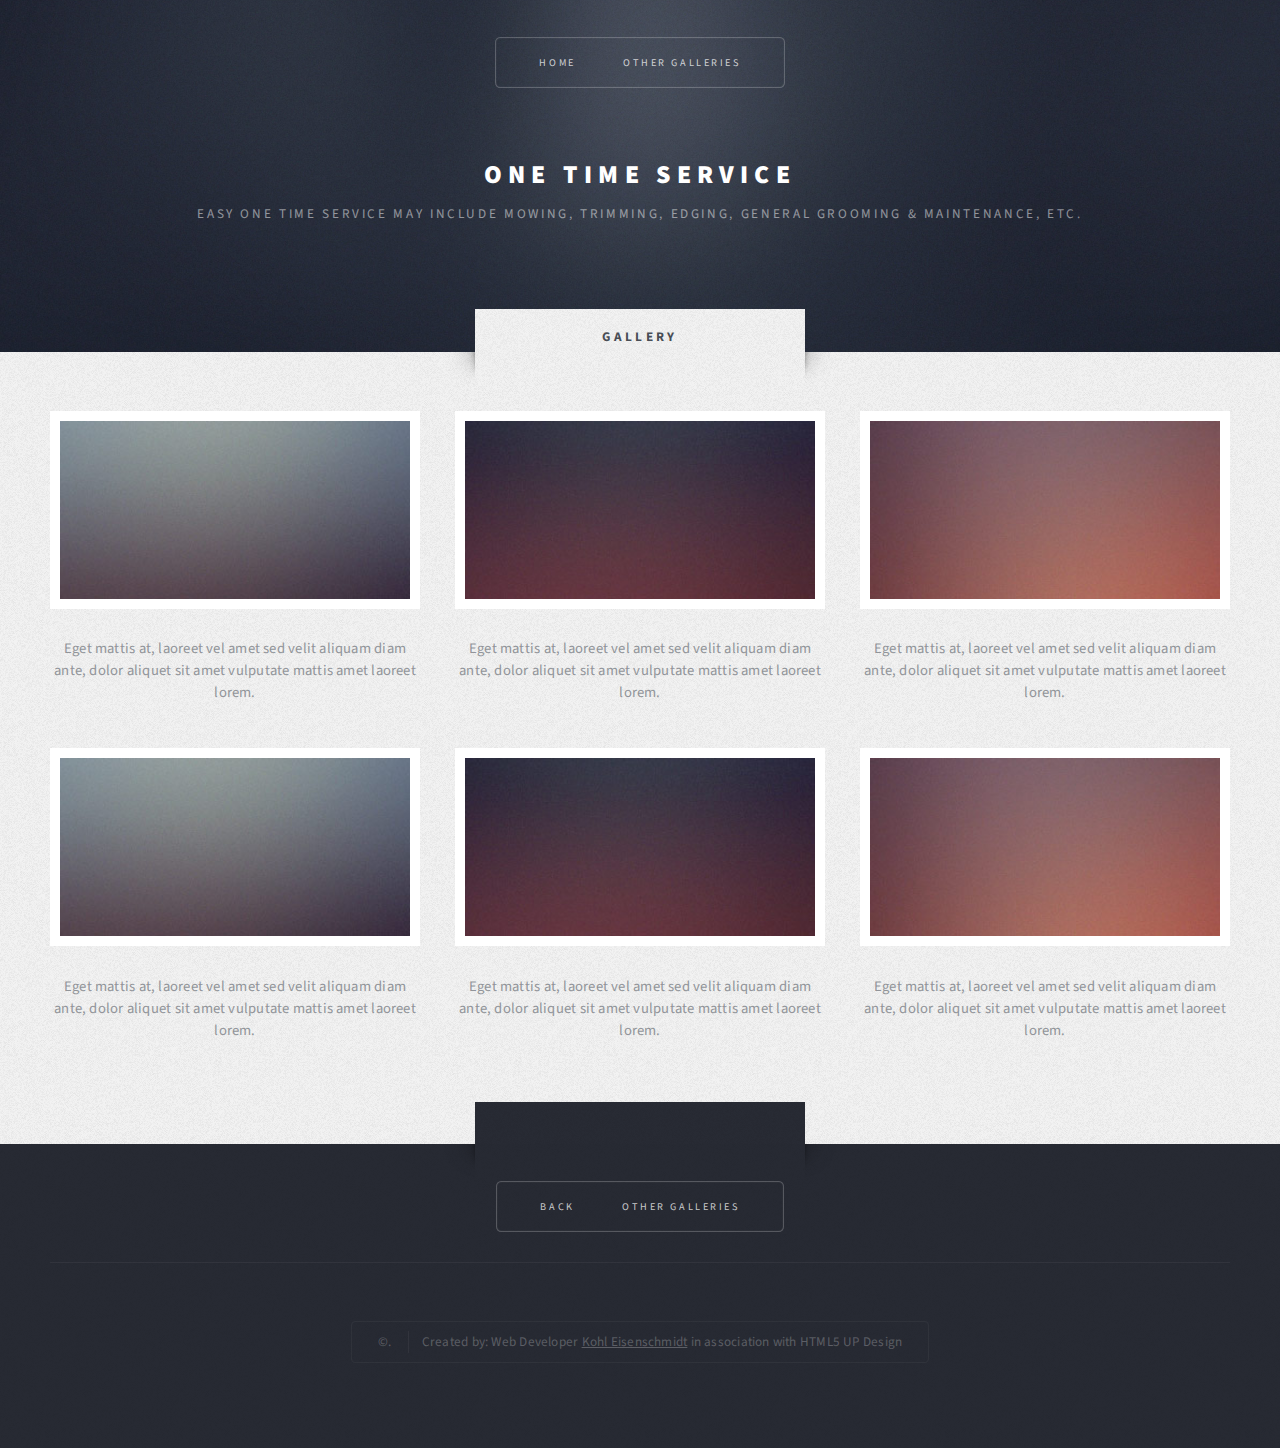
==== 1GalOnetimeservice.html @ 37988c6a "created sub galeries with inner connected links between them and the home page" ====
<!DOCTYPE HTML>
<!--
	Escape Velocity by HTML5 UP
	html5up.net | @ajlkn
	Free for personal and commercial use under the CCA 3.0 license (html5up.net/license)
-->
<html>
	<head>
		<title>UP2U One Time Service Gallery</title>
		<meta charset="utf-8" />
		<meta name="viewport" content="width=device-width, initial-scale=1, user-scalable=no" />
		<link rel="stylesheet" href="assets/css/main.css" />
	</head>
	<body class="no-sidebar is-preload">
		<div id="page-wrapper">

			<!-- Header -->
				<section id="header" class="wrapper">

					<!-- Logo -->
						<div id="logo">
							<h1>One Time Service</h1>
							<p>Easy One Time Service may include Mowing, Trimming, Edging, general Grooming & Maintenance, etc.</p>
						</div>

					<!-- Nav -->
						<nav id="nav">
							<ul>
								<li><a href="index.html#oneTimeDiv">Home</a></li>
								<li>
									<a href="#">Other Galleries</a>
									<ul>
										<!-- <li><a href="1GalOnetimeservice.html">One Time Service</a></li> -->
										<li><a href="2GalMonthlyservice.html">Monthly Service</a></li>
										<li><a href="3GalAerate&Seed.html">Aerate & Seed</a></li>
										<li><a href="4GalLandscapeMulch.html">Landscaping and Mulch</a></li>
										<li><a href="5GalHardscape.html">Hardscape </a></li>
										<li><a href="6GalConstructionRemodels.html">Construction/Remodels</a></li>
									</ul>
								</li>
								<!-- <li><a href="left-sidebar.html">Left Sidebar</a></li>
								<li><a href="right-sidebar.html">Right Sidebar</a></li> -->
								<!-- <li class="current"><a href="no-sidebar.html">No Sidebar</a></li> -->
							</ul>
						</nav>

				</section>

			<!-- Highlights -->
				<section id="highlights" class="wrapper style3">
					<div class="title">Gallery</div>
					<div class="container">
<!-- //////////////////////////////////////////////////////////////////////////////////////////////////////////////////////////////////////////////////////////////// -->
				<!-- Pictures -->		
						<div class="row aln-center">
							<div class="col-4 col-12-medium">
								<section class="highlight">
									<a href="#" class="image featured"><img src="images/pic02.jpg" alt="" /></a>
									<!-- <h3><a href="#">Aliquam diam consequat</a></h3> -->
									<p>Eget mattis at, laoreet vel amet sed velit aliquam diam ante, dolor aliquet sit amet vulputate mattis amet laoreet lorem.</p>
									<!-- <ul class="actions">
										<li><a href="#" class="button style1">Learn More</a></li>
									</ul> -->
								</section>
							</div>
							<div class="col-4 col-12-medium">
								<section class="highlight">
									<a href="#" class="image featured"><img src="images/pic03.jpg" alt="" /></a>
									<!-- <h3><a href="#">Nisl adipiscing sed lorem</a></h3> -->
									<p>Eget mattis at, laoreet vel amet sed velit aliquam diam ante, dolor aliquet sit amet vulputate mattis amet laoreet lorem.</p>
									<!-- <ul class="actions">
										<li><a href="#" class="button style1">Learn More</a></li>
									</ul> -->
								</section>
							</div>
							<div class="col-4 col-12-medium">
								<section class="highlight">
									<a href="#" class="image featured"><img src="images/pic04.jpg" alt="" /></a>
									<!-- <h3><a href="#">Mattis tempus lorem</a></h3> -->
									<p>Eget mattis at, laoreet vel amet sed velit aliquam diam ante, dolor aliquet sit amet vulputate mattis amet laoreet lorem.</p>
									<!-- <ul class="actions">
										<li><a href="#" class="button style1">Learn More</a></li>
									</ul> -->
								</section>
							</div>
						</div>

						<br>
						<br>

						<div class="row aln-center">
								<div class="col-4 col-12-medium">
									<section class="highlight">
										<a href="#" class="image featured"><img src="images/pic02.jpg" alt="" /></a>
										<!-- <h3><a href="#">Aliquam diam consequat</a></h3> -->
										<p>Eget mattis at, laoreet vel amet sed velit aliquam diam ante, dolor aliquet sit amet vulputate mattis amet laoreet lorem.</p>
										<!-- <ul class="actions">
											<li><a href="#" class="button style1">Learn More</a></li>
										</ul> -->
									</section>
								</div>
								<div class="col-4 col-12-medium">
									<section class="highlight">
										<a href="#" class="image featured"><img src="images/pic03.jpg" alt="" /></a>
										<!-- <h3><a href="#">Nisl adipiscing sed lorem</a></h3> -->
										<p>Eget mattis at, laoreet vel amet sed velit aliquam diam ante, dolor aliquet sit amet vulputate mattis amet laoreet lorem.</p>
										<!-- <ul class="actions">
											<li><a href="#" class="button style1">Learn More</a></li>
										</ul> -->
									</section>
								</div>
								<div class="col-4 col-12-medium">
									<section class="highlight">
										<a href="#" class="image featured"><img src="images/pic04.jpg" alt="" /></a>
										<!-- <h3><a href="#">Mattis tempus lorem</a></h3> -->
										<p>Eget mattis at, laoreet vel amet sed velit aliquam diam ante, dolor aliquet sit amet vulputate mattis amet laoreet lorem.</p>
										<!-- <ul class="actions">
											<li><a href="#" class="button style1">Learn More</a></li>
										</ul> -->
									</section>
								</div>
							</div>
<!-- //////////////////////////////////////////////////////////////////////////////////////////////////////////////////////////////////////////////////////////////// -->
					</div>
				</section>

			<!-- Footer -->
				<section id="footer" class="wrapper">
					<div class="title"></div>
					<div class="container">
						<!-- Nav -->
						<nav id="nav">
								<ul>
									<li><a href="index.html#oneTimeDiv">Back</a></li>
									<li>
										<a href="#">Other Galleries</a>
										<ul>
											<!-- <li><a href="1GalOnetimeservice.html">One Time Service</a></li> -->
											<li><a href="2GalMonthlyservice.html">Monthly Service</a></li>
											<li><a href="3GalAerate&Seed.html">Aerate & Seed</a></li>
											<li><a href="4GalLandscapeMulch.html">Landscaping and Mulch</a></li>
											<li><a href="5GalHardscape.html">Hardscape </a></li>
											<li><a href="6GalConstructionRemodels.html">Construction/Remodels</a></li>
										</ul>
									</li>
									<!-- <li><a href="left-sidebar.html">Left Sidebar</a></li>
									<li><a href="right-sidebar.html">Right Sidebar</a></li> -->
									<!-- <li class="current"><a href="no-sidebar.html">No Sidebar</a></li> -->
								</ul>
							</nav>
						
						<div id="copyright">
							<ul>
								<li>&copy;.</li>
								<li>Created by: Web Developer <a href="https://kohleisenschmidt.github.io/Portfolio/">Kohl Eisenschmidt</a> in association with HTML5 UP Design</li>
								<!-- <li>&copy; Untitled.</li><li>Design: <a href="http://html5up.net">HTML5 UP</a></li> -->
							</ul>
						</div>
					</div>
				</section>

		</div>

		<!-- Scripts -->
			<script src="assets/js/jquery.min.js"></script>
			<script src="assets/js/jquery.dropotron.min.js"></script>
			<script src="assets/js/browser.min.js"></script>
			<script src="assets/js/breakpoints.min.js"></script>
			<script src="assets/js/util.js"></script>
			<script src="assets/js/main.js"></script>

	</body>
</html>
---- assets/css/main.css ----
@import url("font-awesome.min.css");
@import url("https://fonts.googleapis.com/css?family=Source+Sans+Pro:400,400italic,700,900");


/*
	Escape Velocity by HTML5 UP
	html5up.net | @ajlkn
	Free for personal and commercial use under the CCA 3.0 license (html5up.net/license)
*/

html, body, div, span, applet, object,
iframe, h1, h2, h3, h4, h5, h6, p, blockquote,
pre, a, abbr, acronym, address, big, cite,
code, del, dfn, em, img, ins, kbd, q, s, samp,
small, strike, strong, sub, sup, tt, var, b,
u, i, center, dl, dt, dd, ol, ul, li, fieldset,
form, label, legend, table, caption, tbody,
tfoot, thead, tr, th, td, article, aside,
canvas, details, embed, figure, figcaption,
footer, header, hgroup, menu, nav, output, ruby,
section, summary, time, mark, audio, video {
	margin: 0;
	padding: 0;
	border: 0;
	font-size: 100%;
	font: inherit;
	vertical-align: baseline;}

article, aside, details, figcaption, figure,
footer, header, hgroup, menu, nav, section {
	display: block;}

body {
	line-height: 1;
}

ol, ul {
	list-style: none;
}

blockquote, q {
	quotes: none;
}

	blockquote:before, blockquote:after, q:before, q:after {
		content: '';
		content: none;
	}

table {
	border-collapse: collapse;
	border-spacing: 0;
}

body {
	-webkit-text-size-adjust: none;
}

mark {
	background-color: transparent;
	color: inherit;
}

input::-moz-focus-inner {
	border: 0;
	padding: 0;
}

input, select, textarea {
	-moz-appearance: none;
	-webkit-appearance: none;
	-ms-appearance: none;
	appearance: none;
}

/* Basic */

	@-ms-viewport {
		width: device-width;
	}

	html {
		box-sizing: border-box;
	}

	*, *:before, *:after {
		box-sizing: inherit;
	}

	body.is-preload *, body.is-preload *:before, body.is-preload *:after {
		-moz-animation: none !important;
		-webkit-animation: none !important;
		-ms-animation: none !important;
		animation: none !important;
		-moz-transition: none !important;
		-webkit-transition: none !important;
		-ms-transition: none !important;
		transition: none !important;
	}

	body, input, textarea, select {
		font-family: 'Source Sans Pro', sans-serif;
		font-weight: 400;
		color: #919499;
		font-size: 14pt;
		line-height: 1.75em;
		letter-spacing: 0.025em;
	}

	h1, h2, h3, h4, h5, h6 {
		font-weight: 700;
		color: #484d55;
	}

		h1 a, h2 a, h3 a, h4 a, h5 a, h6 a {
			color: inherit;
			text-decoration: none;
		}

	a {
		-moz-transition: color .25s ease-in-out;
		-webkit-transition: color .25s ease-in-out;
		-ms-transition: color .25s ease-in-out;
		transition: color .25s ease-in-out;
		text-decoration: underline;
		color: #717479;
	}

		a:hover {
			text-decoration: none;
		}

	strong, b {
		font-weight: 700;
		color: #484d55;
	}

	blockquote {
		border-left: solid 0.5em #ddd;
		padding: 1em 0 1em 2em;
		font-style: italic;
	}

	em, i {
		font-style: italic;
	}

	hr {
		border: 0;
		border-top: solid 1px #ddd;
		margin: 2em 0 2em 0;
	}

	sub {
		position: relative;
		top: 0.5em;
		font-size: 0.8em;
	}

	sup {
		position: relative;
		top: -0.5em;
		font-size: 0.8em;
	}

	.nobr {
		white-space: nowrap;
	}

	br.clear {
		clear: both;
	}

	p, ul, ol, dl, table, blockquote, form {
		margin-bottom: 2em;
	}

/* Container */

	.container {
		margin: 0 auto;
		max-width: 100%;
		width: 68em;
	}

		@media screen and (max-width: 1680px) {

			.container {
				width: 70em;
			}

		}

		@media screen and (max-width: 1280px) {

			.container {
				width: calc(100% - 100px);
			}

		}

		@media screen and (max-width: 980px) {

			.container {
				width: calc(100% - 100px);
			}

		}

		@media screen and (max-width: 736px) {

			.container {
				width: calc(100% - 40px);
			}

		}

/* Row */

	.row {
		display: flex;
		flex-wrap: wrap;
		box-sizing: border-box;
		align-items: stretch;
	}

		.row > * {
			box-sizing: border-box;
		}

		.row.gtr-uniform > * > :last-child {
			margin-bottom: 0;
		}

		.row.aln-left {
			justify-content: flex-start;
		}

		.row.aln-center {
			justify-content: center;
		}

		.row.aln-right {
			justify-content: flex-end;
		}

		.row.aln-top {
			align-items: flex-start;
		}

		.row.aln-middle {
			align-items: center;
		}

		.row.aln-bottom {
			align-items: flex-end;
		}

		.row > .imp {
			order: -1;
		}

		.row > .col-1 {
			width: 8.3333333333%;
		}

		.row > .off-1 {
			margin-left: 8.3333333333%;
		}

		.row > .col-2 {
			width: 16.6666666667%;
		}

		.row > .off-2 {
			margin-left: 16.6666666667%;
		}

		.row > .col-3 {
			width: 25%;
		}

		.row > .off-3 {
			margin-left: 25%;
		}

		.row > .col-4 {
			width: 33.3333333333%;
		}

		.row > .off-4 {
			margin-left: 33.3333333333%;
		}

		.row > .col-5 {
			width: 41.6666666667%;
		}

		.row > .off-5 {
			margin-left: 41.6666666667%;
		}

		.row > .col-6 {
			width: 50%;
		}

		.row > .off-6 {
			margin-left: 50%;
		}

		.row > .col-7 {
			width: 58.3333333333%;
		}

		.row > .off-7 {
			margin-left: 58.3333333333%;
		}

		.row > .col-8 {
			width: 66.6666666667%;
		}

		.row > .off-8 {
			margin-left: 66.6666666667%;
		}

		.row > .col-9 {
			width: 75%;
		}

		.row > .off-9 {
			margin-left: 75%;
		}

		.row > .col-10 {
			width: 83.3333333333%;
		}

		.row > .off-10 {
			margin-left: 83.3333333333%;
		}

		.row > .col-11 {
			width: 91.6666666667%;
		}

		.row > .off-11 {
			margin-left: 91.6666666667%;
		}

		.row > .col-12 {
			width: 100%;
		}

		.row > .off-12 {
			margin-left: 100%;
		}

		.row.gtr-0 {
			margin-top: 0px;
			margin-left: 0px;
		}

			.row.gtr-0 > * {
				padding: 0px 0 0 0px;
			}

			.row.gtr-0.gtr-uniform {
				margin-top: 0px;
			}

				.row.gtr-0.gtr-uniform > * {
					padding-top: 0px;
				}

		.row.gtr-25 {
			margin-top: -12.5px;
			margin-left: -12.5px;
		}

			.row.gtr-25 > * {
				padding: 12.5px 0 0 12.5px;
			}

			.row.gtr-25.gtr-uniform {
				margin-top: -12.5px;
			}

				.row.gtr-25.gtr-uniform > * {
					padding-top: 12.5px;
				}

		.row.gtr-50 {
			margin-top: -25px;
			margin-left: -25px;
		}

			.row.gtr-50 > * {
				padding: 25px 0 0 25px;
			}

			.row.gtr-50.gtr-uniform {
				margin-top: -25px;
			}

				.row.gtr-50.gtr-uniform > * {
					padding-top: 25px;
				}

		.row {
			margin-top: -50px;
			margin-left: -50px;
		}

			.row > * {
				padding: 50px 0 0 50px;
			}

			.row.gtr-uniform {
				margin-top: -50px;
			}

				.row.gtr-uniform > * {
					padding-top: 50px;
				}

		.row.gtr-150 {
			margin-top: -75px;
			margin-left: -75px;
		}

			.row.gtr-150 > * {
				padding: 75px 0 0 75px;
			}

			.row.gtr-150.gtr-uniform {
				margin-top: -75px;
			}

				.row.gtr-150.gtr-uniform > * {
					padding-top: 75px;
				}

		.row.gtr-200 {
			margin-top: -100px;
			margin-left: -100px;
		}

			.row.gtr-200 > * {
				padding: 100px 0 0 100px;
			}

			.row.gtr-200.gtr-uniform {
				margin-top: -100px;
			}

				.row.gtr-200.gtr-uniform > * {
					padding-top: 100px;
				}

		@media screen and (max-width: 1680px) {

			.row {
				display: flex;
				flex-wrap: wrap;
				box-sizing: border-box;
				align-items: stretch;
			}

				.row > * {
					box-sizing: border-box;
				}

				.row.gtr-uniform > * > :last-child {
					margin-bottom: 0;
				}

				.row.aln-left {
					justify-content: flex-start;
				}

				.row.aln-center {
					justify-content: center;
				}

				.row.aln-right {
					justify-content: flex-end;
				}

				.row.aln-top {
					align-items: flex-start;
				}

				.row.aln-middle {
					align-items: center;
				}

				.row.aln-bottom {
					align-items: flex-end;
				}

				.row > .imp-xlarge {
					order: -1;
				}

				.row > .col-1-xlarge {
					width: 8.3333333333%;
				}

				.row > .off-1-xlarge {
					margin-left: 8.3333333333%;
				}

				.row > .col-2-xlarge {
					width: 16.6666666667%;
				}

				.row > .off-2-xlarge {
					margin-left: 16.6666666667%;
				}

				.row > .col-3-xlarge {
					width: 25%;
				}

				.row > .off-3-xlarge {
					margin-left: 25%;
				}

				.row > .col-4-xlarge {
					width: 33.3333333333%;
				}

				.row > .off-4-xlarge {
					margin-left: 33.3333333333%;
				}

				.row > .col-5-xlarge {
					width: 41.6666666667%;
				}

				.row > .off-5-xlarge {
					margin-left: 41.6666666667%;
				}

				.row > .col-6-xlarge {
					width: 50%;
				}

				.row > .off-6-xlarge {
					margin-left: 50%;
				}

				.row > .col-7-xlarge {
					width: 58.3333333333%;
				}

				.row > .off-7-xlarge {
					margin-left: 58.3333333333%;
				}

				.row > .col-8-xlarge {
					width: 66.6666666667%;
				}

				.row > .off-8-xlarge {
					margin-left: 66.6666666667%;
				}

				.row > .col-9-xlarge {
					width: 75%;
				}

				.row > .off-9-xlarge {
					margin-left: 75%;
				}

				.row > .col-10-xlarge {
					width: 83.3333333333%;
				}

				.row > .off-10-xlarge {
					margin-left: 83.3333333333%;
				}

				.row > .col-11-xlarge {
					width: 91.6666666667%;
				}

				.row > .off-11-xlarge {
					margin-left: 91.6666666667%;
				}

				.row > .col-12-xlarge {
					width: 100%;
				}

				.row > .off-12-xlarge {
					margin-left: 100%;
				}

				.row.gtr-0 {
					margin-top: 0px;
					margin-left: 0px;
				}

					.row.gtr-0 > * {
						padding: 0px 0 0 0px;
					}

					.row.gtr-0.gtr-uniform {
						margin-top: 0px;
					}

						.row.gtr-0.gtr-uniform > * {
							padding-top: 0px;
						}

				.row.gtr-25 {
					margin-top: -12.5px;
					margin-left: -12.5px;
				}

					.row.gtr-25 > * {
						padding: 12.5px 0 0 12.5px;
					}

					.row.gtr-25.gtr-uniform {
						margin-top: -12.5px;
					}

						.row.gtr-25.gtr-uniform > * {
							padding-top: 12.5px;
						}

				.row.gtr-50 {
					margin-top: -25px;
					margin-left: -25px;
				}

					.row.gtr-50 > * {
						padding: 25px 0 0 25px;
					}

					.row.gtr-50.gtr-uniform {
						margin-top: -25px;
					}

						.row.gtr-50.gtr-uniform > * {
							padding-top: 25px;
						}

				.row {
					margin-top: -50px;
					margin-left: -50px;
				}

					.row > * {
						padding: 50px 0 0 50px;
					}

					.row.gtr-uniform {
						margin-top: -50px;
					}

						.row.gtr-uniform > * {
							padding-top: 50px;
						}

				.row.gtr-150 {
					margin-top: -75px;
					margin-left: -75px;
				}

					.row.gtr-150 > * {
						padding: 75px 0 0 75px;
					}

					.row.gtr-150.gtr-uniform {
						margin-top: -75px;
					}

						.row.gtr-150.gtr-uniform > * {
							padding-top: 75px;
						}

				.row.gtr-200 {
					margin-top: -100px;
					margin-left: -100px;
				}

					.row.gtr-200 > * {
						padding: 100px 0 0 100px;
					}

					.row.gtr-200.gtr-uniform {
						margin-top: -100px;
					}

						.row.gtr-200.gtr-uniform > * {
							padding-top: 100px;
						}

		}

		@media screen and (max-width: 1280px) {

			.row {
				display: flex;
				flex-wrap: wrap;
				box-sizing: border-box;
				align-items: stretch;
			}

				.row > * {
					box-sizing: border-box;
				}

				.row.gtr-uniform > * > :last-child {
					margin-bottom: 0;
				}

				.row.aln-left {
					justify-content: flex-start;
				}

				.row.aln-center {
					justify-content: center;
				}

				.row.aln-right {
					justify-content: flex-end;
				}

				.row.aln-top {
					align-items: flex-start;
				}

				.row.aln-middle {
					align-items: center;
				}

				.row.aln-bottom {
					align-items: flex-end;
				}

				.row > .imp-large {
					order: -1;
				}

				.row > .col-1-large {
					width: 8.3333333333%;
				}

				.row > .off-1-large {
					margin-left: 8.3333333333%;
				}

				.row > .col-2-large {
					width: 16.6666666667%;
				}

				.row > .off-2-large {
					margin-left: 16.6666666667%;
				}

				.row > .col-3-large {
					width: 25%;
				}

				.row > .off-3-large {
					margin-left: 25%;
				}

				.row > .col-4-large {
					width: 33.3333333333%;
				}

				.row > .off-4-large {
					margin-left: 33.3333333333%;
				}

				.row > .col-5-large {
					width: 41.6666666667%;
				}

				.row > .off-5-large {
					margin-left: 41.6666666667%;
				}

				.row > .col-6-large {
					width: 50%;
				}

				.row > .off-6-large {
					margin-left: 50%;
				}

				.row > .col-7-large {
					width: 58.3333333333%;
				}

				.row > .off-7-large {
					margin-left: 58.3333333333%;
				}

				.row > .col-8-large {
					width: 66.6666666667%;
				}

				.row > .off-8-large {
					margin-left: 66.6666666667%;
				}

				.row > .col-9-large {
					width: 75%;
				}

				.row > .off-9-large {
					margin-left: 75%;
				}

				.row > .col-10-large {
					width: 83.3333333333%;
				}

				.row > .off-10-large {
					margin-left: 83.3333333333%;
				}

				.row > .col-11-large {
					width: 91.6666666667%;
				}

				.row > .off-11-large {
					margin-left: 91.6666666667%;
				}

				.row > .col-12-large {
					width: 100%;
				}

				.row > .off-12-large {
					margin-left: 100%;
				}

				.row.gtr-0 {
					margin-top: 0px;
					margin-left: 0px;
				}

					.row.gtr-0 > * {
						padding: 0px 0 0 0px;
					}

					.row.gtr-0.gtr-uniform {
						margin-top: 0px;
					}

						.row.gtr-0.gtr-uniform > * {
							padding-top: 0px;
						}

				.row.gtr-25 {
					margin-top: -8.75px;
					margin-left: -8.75px;
				}

					.row.gtr-25 > * {
						padding: 8.75px 0 0 8.75px;
					}

					.row.gtr-25.gtr-uniform {
						margin-top: -8.75px;
					}

						.row.gtr-25.gtr-uniform > * {
							padding-top: 8.75px;
						}

				.row.gtr-50 {
					margin-top: -17.5px;
					margin-left: -17.5px;
				}

					.row.gtr-50 > * {
						padding: 17.5px 0 0 17.5px;
					}

					.row.gtr-50.gtr-uniform {
						margin-top: -17.5px;
					}

						.row.gtr-50.gtr-uniform > * {
							padding-top: 17.5px;
						}

				.row {
					margin-top: -35px;
					margin-left: -35px;
				}

					.row > * {
						padding: 35px 0 0 35px;
					}

					.row.gtr-uniform {
						margin-top: -35px;
					}

						.row.gtr-uniform > * {
							padding-top: 35px;
						}

				.row.gtr-150 {
					margin-top: -52.5px;
					margin-left: -52.5px;
				}

					.row.gtr-150 > * {
						padding: 52.5px 0 0 52.5px;
					}

					.row.gtr-150.gtr-uniform {
						margin-top: -52.5px;
					}

						.row.gtr-150.gtr-uniform > * {
							padding-top: 52.5px;
						}

				.row.gtr-200 {
					margin-top: -70px;
					margin-left: -70px;
				}

					.row.gtr-200 > * {
						padding: 70px 0 0 70px;
					}

					.row.gtr-200.gtr-uniform {
						margin-top: -70px;
					}

						.row.gtr-200.gtr-uniform > * {
							padding-top: 70px;
						}

		}

		@media screen and (max-width: 980px) {

			.row {
				display: flex;
				flex-wrap: wrap;
				box-sizing: border-box;
				align-items: stretch;
			}

				.row > * {
					box-sizing: border-box;
				}

				.row.gtr-uniform > * > :last-child {
					margin-bottom: 0;
				}

				.row.aln-left {
					justify-content: flex-start;
				}

				.row.aln-center {
					justify-content: center;
				}

				.row.aln-right {
					justify-content: flex-end;
				}

				.row.aln-top {
					align-items: flex-start;
				}

				.row.aln-middle {
					align-items: center;
				}

				.row.aln-bottom {
					align-items: flex-end;
				}

				.row > .imp-medium {
					order: -1;
				}

				.row > .col-1-medium {
					width: 8.3333333333%;
				}

				.row > .off-1-medium {
					margin-left: 8.3333333333%;
				}

				.row > .col-2-medium {
					width: 16.6666666667%;
				}

				.row > .off-2-medium {
					margin-left: 16.6666666667%;
				}

				.row > .col-3-medium {
					width: 25%;
				}

				.row > .off-3-medium {
					margin-left: 25%;
				}

				.row > .col-4-medium {
					width: 33.3333333333%;
				}

				.row > .off-4-medium {
					margin-left: 33.3333333333%;
				}

				.row > .col-5-medium {
					width: 41.6666666667%;
				}

				.row > .off-5-medium {
					margin-left: 41.6666666667%;
				}

				.row > .col-6-medium {
					width: 50%;
				}

				.row > .off-6-medium {
					margin-left: 50%;
				}

				.row > .col-7-medium {
					width: 58.3333333333%;
				}

				.row > .off-7-medium {
					margin-left: 58.3333333333%;
				}

				.row > .col-8-medium {
					width: 66.6666666667%;
				}

				.row > .off-8-medium {
					margin-left: 66.6666666667%;
				}

				.row > .col-9-medium {
					width: 75%;
				}

				.row > .off-9-medium {
					margin-left: 75%;
				}

				.row > .col-10-medium {
					width: 83.3333333333%;
				}

				.row > .off-10-medium {
					margin-left: 83.3333333333%;
				}

				.row > .col-11-medium {
					width: 91.6666666667%;
				}

				.row > .off-11-medium {
					margin-left: 91.6666666667%;
				}

				.row > .col-12-medium {
					width: 100%;
				}

				.row > .off-12-medium {
					margin-left: 100%;
				}

				.row.gtr-0 {
					margin-top: 0px;
					margin-left: 0px;
				}

					.row.gtr-0 > * {
						padding: 0px 0 0 0px;
					}

					.row.gtr-0.gtr-uniform {
						margin-top: 0px;
					}

						.row.gtr-0.gtr-uniform > * {
							padding-top: 0px;
						}

				.row.gtr-25 {
					margin-top: -12.5px;
					margin-left: -12.5px;
				}

					.row.gtr-25 > * {
						padding: 12.5px 0 0 12.5px;
					}

					.row.gtr-25.gtr-uniform {
						margin-top: -12.5px;
					}

						.row.gtr-25.gtr-uniform > * {
							padding-top: 12.5px;
						}

				.row.gtr-50 {
					margin-top: -25px;
					margin-left: -25px;
				}

					.row.gtr-50 > * {
						padding: 25px 0 0 25px;
					}

					.row.gtr-50.gtr-uniform {
						margin-top: -25px;
					}

						.row.gtr-50.gtr-uniform > * {
							padding-top: 25px;
						}

				.row {
					margin-top: -50px;
					margin-left: -50px;
				}

					.row > * {
						padding: 50px 0 0 50px;
					}

					.row.gtr-uniform {
						margin-top: -50px;
					}

						.row.gtr-uniform > * {
							padding-top: 50px;
						}

				.row.gtr-150 {
					margin-top: -75px;
					margin-left: -75px;
				}

					.row.gtr-150 > * {
						padding: 75px 0 0 75px;
					}

					.row.gtr-150.gtr-uniform {
						margin-top: -75px;
					}

						.row.gtr-150.gtr-uniform > * {
							padding-top: 75px;
						}

				.row.gtr-200 {
					margin-top: -100px;
					margin-left: -100px;
				}

					.row.gtr-200 > * {
						padding: 100px 0 0 100px;
					}

					.row.gtr-200.gtr-uniform {
						margin-top: -100px;
					}

						.row.gtr-200.gtr-uniform > * {
							padding-top: 100px;
						}

		}

		@media screen and (max-width: 736px) {

			.row {
				display: flex;
				flex-wrap: wrap;
				box-sizing: border-box;
				align-items: stretch;
			}

				.row > * {
					box-sizing: border-box;
				}

				.row.gtr-uniform > * > :last-child {
					margin-bottom: 0;
				}

				.row.aln-left {
					justify-content: flex-start;
				}

				.row.aln-center {
					justify-content: center;
				}

				.row.aln-right {
					justify-content: flex-end;
				}

				.row.aln-top {
					align-items: flex-start;
				}

				.row.aln-middle {
					align-items: center;
				}

				.row.aln-bottom {
					align-items: flex-end;
				}

				.row > .imp-small {
					order: -1;
				}

				.row > .col-1-small {
					width: 8.3333333333%;
				}

				.row > .off-1-small {
					margin-left: 8.3333333333%;
				}

				.row > .col-2-small {
					width: 16.6666666667%;
				}

				.row > .off-2-small {
					margin-left: 16.6666666667%;
				}

				.row > .col-3-small {
					width: 25%;
				}

				.row > .off-3-small {
					margin-left: 25%;
				}

				.row > .col-4-small {
					width: 33.3333333333%;
				}

				.row > .off-4-small {
					margin-left: 33.3333333333%;
				}

				.row > .col-5-small {
					width: 41.6666666667%;
				}

				.row > .off-5-small {
					margin-left: 41.6666666667%;
				}

				.row > .col-6-small {
					width: 50%;
				}

				.row > .off-6-small {
					margin-left: 50%;
				}

				.row > .col-7-small {
					width: 58.3333333333%;
				}

				.row > .off-7-small {
					margin-left: 58.3333333333%;
				}

				.row > .col-8-small {
					width: 66.6666666667%;
				}

				.row > .off-8-small {
					margin-left: 66.6666666667%;
				}

				.row > .col-9-small {
					width: 75%;
				}

				.row > .off-9-small {
					margin-left: 75%;
				}

				.row > .col-10-small {
					width: 83.3333333333%;
				}

				.row > .off-10-small {
					margin-left: 83.3333333333%;
				}

				.row > .col-11-small {
					width: 91.6666666667%;
				}

				.row > .off-11-small {
					margin-left: 91.6666666667%;
				}

				.row > .col-12-small {
					width: 100%;
				}

				.row > .off-12-small {
					margin-left: 100%;
				}

				.row.gtr-0 {
					margin-top: 0px;
					margin-left: 0px;
				}

					.row.gtr-0 > * {
						padding: 0px 0 0 0px;
					}

					.row.gtr-0.gtr-uniform {
						margin-top: 0px;
					}

						.row.gtr-0.gtr-uniform > * {
							padding-top: 0px;
						}

				.row.gtr-25 {
					margin-top: -7.5px;
					margin-left: -7.5px;
				}

					.row.gtr-25 > * {
						padding: 7.5px 0 0 7.5px;
					}

					.row.gtr-25.gtr-uniform {
						margin-top: -7.5px;
					}

						.row.gtr-25.gtr-uniform > * {
							padding-top: 7.5px;
						}

				.row.gtr-50 {
					margin-top: -15px;
					margin-left: -15px;
				}

					.row.gtr-50 > * {
						padding: 15px 0 0 15px;
					}

					.row.gtr-50.gtr-uniform {
						margin-top: -15px;
					}

						.row.gtr-50.gtr-uniform > * {
							padding-top: 15px;
						}

				.row {
					margin-top: -30px;
					margin-left: -30px;
				}

					.row > * {
						padding: 30px 0 0 30px;
					}

					.row.gtr-uniform {
						margin-top: -30px;
					}

						.row.gtr-uniform > * {
							padding-top: 30px;
						}

				.row.gtr-150 {
					margin-top: -45px;
					margin-left: -45px;
				}

					.row.gtr-150 > * {
						padding: 45px 0 0 45px;
					}

					.row.gtr-150.gtr-uniform {
						margin-top: -45px;
					}

						.row.gtr-150.gtr-uniform > * {
							padding-top: 45px;
						}

				.row.gtr-200 {
					margin-top: -60px;
					margin-left: -60px;
				}

					.row.gtr-200 > * {
						padding: 60px 0 0 60px;
					}

					.row.gtr-200.gtr-uniform {
						margin-top: -60px;
					}

						.row.gtr-200.gtr-uniform > * {
							padding-top: 60px;
						}

		}

/* Section/Article */

	section,
	article {
		margin: 0 0 4em 0;
	}

	section > :last-child,
	article > :last-child,
	section:last-child,
	article:last-child {
		margin-bottom: 0;
	}

	header.style1 {
		text-align: center;
		padding: 3em 0 3em 0;
	}

		header.style1 h2 {
			font-weight: 700;
			font-size: 2em;
			letter-spacing: 0.075em;
			line-height: 1.5em;
		}

		header.style1 p {
			color: #b1b4b9;
			display: block;
			margin: 1.15em 0 0 0;
			font-size: 1.3em;
			letter-spacing: 0.075em;
			line-height: 1.5em;
		}

/* Table */

	table {
		width: 100%;
	}

		table.default {
			width: 100%;
		}

			table.default tbody tr:nth-child(2n+2) {
				background: #f4f4f4;
			}

			table.default td {
				padding: 0.5em 1em 0.5em 1em;
			}

			table.default th {
				text-align: left;
				font-weight: 400;
				padding: 0.5em 1em 0.5em 1em;
			}

			table.default thead {
				background: #484d55;
				color: #fff;
			}

			table.default tfoot {
				background: #eee;
			}

/* Form */

	form label {
		display: block;
		font-weight: 700;
		color: #484d55;
		margin: 0.25em 0 0.5em 0;
	}

	form input[type="text"],
	form input[type="email"],
	form input[type="password"],
	form select,
	form textarea {
		-moz-transition: all .25s ease-in-out;
		-webkit-transition: all .25s ease-in-out;
		-ms-transition: all .25s ease-in-out;
		transition: all .25s ease-in-out;
		-webkit-appearance: none;
		display: block;
		border: 0;
		background: #eee;
		box-shadow: inset 0px 0px 1px 0px #a0a1a7;
		border-radius: 0.35em;
		width: 100%;
		padding: 0.75em 1em 0.75em 1em;
	}

		form input[type="text"]:focus,
		form input[type="email"]:focus,
		form input[type="password"]:focus,
		form select:focus,
		form textarea:focus {
			background: #f8f8f8;
		}

	form input[type="text"],
	form input[type="email"]
	input[type="password"] {
		line-height: 1em;
	}

	form select {
		line-height: 1em;
	}

	form textarea {
		min-height: 8em;
	}

	form ul.actions {
		margin-top: 0;
	}

	form ::-webkit-input-placeholder {
		color: #555 !important;
		font-style: italic;
		line-height: 1.35em;
	}

	form :-moz-placeholder {
		color: #555 !important;
		font-style: italic;
	}

	form ::-moz-placeholder {
		color: #555 !important;
		font-style: italic;
	}

	form :-ms-input-placeholder {
		color: #555 !important;
		font-style: italic;
	}

	form ::-moz-focus-inner {
		border: 0;
	}

/* Image */

	.image {
		display: inline-block;
	}

		.image img {
			display: block;
			width: 100%;
		}

		.image.fit {
			display: block;
			width: 100%;
		}

		.image.left {
			float: left;
			margin: 0 2em 2em 0;
		}

		.image.centered {
			display: block;
			margin: 0 0 2em 0;
		}

			.image.centered img {
				margin: 0 auto;
				width: auto;
			}

		.image.featured {
			display: block;
			width: 100%;
			margin: 0 0 2em 0;
		}

/* Button */

	input[type="button"],
	input[type="submit"],
	input[type="reset"],
	button,
	.button {
		-moz-transition: all .25s ease-in-out;
		-webkit-transition: all .25s ease-in-out;
		-ms-transition: all .25s ease-in-out;
		transition: all .25s ease-in-out;
		display: inline-block;
		background: #444;
		text-align: center;
		text-transform: uppercase;
		font-weight: 700;
		letter-spacing: 0.25em;
		text-decoration: none;
		border-radius: 0.35em;
		border: 0;
		outline: 0;
		cursor: pointer;
		padding: 0 2.25em 0 2.25em;
		font-size: 0.9em;
		min-width: 12em;
		height: 4em;
		line-height: 4em;
	}

		input[type="button"]:hover,
		input[type="submit"]:hover,
		input[type="reset"]:hover,
		button:hover,
		.button:hover {
			background-color: #FF4493;
		}

		input[type="button"].large,
		input[type="submit"].large,
		input[type="reset"].large,
		button.large,
		.button.large {
			font-size: 1em;
			min-width: 14em;
		}

		input[type="button"].style1,
		input[type="submit"].style1,
		input[type="reset"].style1,
		button.style1,
		.button.style1 {
			background: #FF4493 url("images/overlay.png");
			color: #fff;
		}

			input[type="button"].style1:hover,
			input[type="submit"].style1:hover,
			input[type="reset"].style1:hover,
			button.style1:hover,
			.button.style1:hover {
				background-color: #FF4493;
			}

			input[type="button"].style1:active,
			input[type="submit"].style1:active,
			input[type="reset"].style1:active,
			button.style1:active,
			.button.style1:active {
				background-color: #FF4493;
			}

		input[type="button"].style2,
		input[type="submit"].style2,
		input[type="reset"].style2,
		button.style2,
		.button.style2 {
			background: none;
			color: #606167;
			box-shadow: inset 0px 0px 2px 0px #a0a1a7;
		}

			input[type="button"].style2:hover,
			input[type="submit"].style2:hover,
			input[type="reset"].style2:hover,
			button.style2:hover,
			.button.style2:hover {
				box-shadow: inset 0px 0px 2px 0px #606167;
			}

			input[type="button"].style2:active,
			input[type="submit"].style2:active,
			input[type="reset"].style2:active,
			button.style2:active,
			.button.style2:active {
				box-shadow: inset 0px 0px 2px 0px #202127;
			}

		input[type="button"].style3,
		input[type="submit"].style3,
		input[type="reset"].style3,
		button.style3,
		.button.style3 {
			background: #2f333b url("images/overlay.png");
			color: #fff;
		}

			input[type="button"].style3:hover,
			input[type="submit"].style3:hover,
			input[type="reset"].style3:hover,
			button.style3:hover,
			.button.style3:hover {
				background-color: #3f434b;
			}

			input[type="button"].style3:active,
			input[type="submit"].style3:active,
			input[type="reset"].style3:active,
			button.style3:active,
			.button.style3:active {
				background-color: #1f232b;
			}

/* List */

	ul {
		list-style: disc;
		padding-left: 1em;
	}

		ul li {
			padding-left: 0.5em;
		}

		ul.style2 {
			list-style: none;
			padding-left: 0;
		}

			ul.style2 li {
				border-top: solid 1px #eee;
				padding: 1.5em 0 0 0;
				margin: 1.5em 0 0 0;
			}

				ul.style2 li:first-child {
					border-top: 0;
					padding-top: 0;
					margin-top: 0;
				}

		ul.style3 {
			list-style: none;
			padding-left: 0;
		}

			ul.style3 li {
				border-top: solid 1px #eee;
				padding: 0.5em 0 0 0;
				margin: 0.5em 0 0 0;
			}

				ul.style3 li:first-child {
					border-top: 0;
					padding-top: 0;
					margin-top: 0;
				}

	ol {
		list-style: decimal;
		padding-left: 1.25em;
	}

		ol li {
			padding-left: 0.25em;
		}

/* Actions */

	ul.actions {
		list-style: none;
		padding-left: 0;
		margin: 3em 0 0 0;
	}

		ul.actions li {
			display: inline-block;
			margin: 0 0.75em 0 0.75em;
			padding-left: 0;
		}

			ul.actions li:first-child {
				margin-left: 0;
			}

			ul.actions li:last-child {
				margin-right: 0;
			}

		ul.actions.special {
			text-align: center;
		}

/* Feature List */

	.feature-list {
		max-width: 58em;
		margin-left: auto;
		margin-right: auto;
		position: relative;
		top: 0.75em;
	}

		.feature-list section {
			border-top: solid 1px #eee;
			padding-top: 3em;
			padding-left: 5em;
			position: relative;
		}

		@media screen and (min-width: 981px) {

			.feature-list > .row > :nth-child(-n + 2) > section {
				border-top: 0;
				padding-top: 0;
			}

		}

		.feature-list h3 {
			color: #FF4493 !important;
			margin: -0.35em 0 0.75em 0;
			font-size: 1.15em;
			letter-spacing: 0.05em;
		}

			.feature-list h3:before {
				display: block;
				color: #fff;
				background: #2f333b url("images/overlay.png");
				border-radius: 2.5em;
				text-align: center;
				width: 2.5em;
				height: 2.5em;
				line-height: 2.5em;
				margin-right: 0.75em;
				position: absolute;
				left: 0;
				margin-top: -0.5em;
			}

		.feature-list.small section {
			padding-left: 3.5em;
		}

		.feature-list.small h3:before {
			font-size: 0.8em;
		}

/* Icons */

	/* .icon {
		text-decoration: none;
	}

		.icon:before {
			display: inline-block;
			font-family: FontAwesome;
			font-size: 1.25em;
			text-decoration: none;
			font-style: normal;
			font-weight: normal;
			line-height: 1;
			-webkit-font-smoothing: antialiased;
			-moz-osx-font-smoothing: grayscale;
		}

		.icon > .label {
			display: none;
		} */

	
/* .bookmark:before {
	display: block;
	content: " ";
	margin-top: -285px;
	height: 285px;
	visibility: hidden;
	pointer-events: none;
}
#monthly {
	display: block;
	content: " ";
	margin-top: -285px;
	height: 285px;
	visibility: hidden;
	pointer-events: none;
} */

	/* Icons */
	.icon {
		/* text-decoration: none; */
		height: 2em;
		/* size: 1.25em; */
	}

		.icon:before {
			/* height: 1.25em; */

			display: inline-block;
			font-family: FontAwesome;
			font-size: 1.25em;
			text-decoration: none;
			font-style: normal;
			font-weight: normal;
			line-height: 1;
			-webkit-font-smoothing: antialiased;
			-moz-osx-font-smoothing: grayscale;
		}

		/* .icon > .label {
			display: none;
		} */

/* Box */

	.box header {
		margin: 0 0 1.5em 0;
	}

		.box header.style1 {
			position: relative;
			margin: -0.5em 0 0 0;
			padding-top: 0;
		}

	.box h2 {
		margin: 0 0 0.75em 0;
		font-size: 1.15em;
		letter-spacing: 0.05em;
	}

	.box h3 {
		margin: 0 0 0.5em 0;
		font-size: 1em;
		font-weight: 600;
		letter-spacing: 0.05em;
	}

	.box.post-excerpt .image.left {
		position: relative;
		top: 0.5em;
		width: 5em;
	}

	.box.post-excerpt h3, .box.post-excerpt p {
		margin-left: 7em;
	}

/* Wrapper */

	.wrapper {
		position: relative;
		padding: 6em 0 9em 0;
	}

		.wrapper .title {
			position: absolute;
			top: 0;
			left: 50%;
			text-align: center;
			text-transform: uppercase;
			display: block;
			font-weight: 700;
			letter-spacing: 0.25em;
			font-size: 0.9em;
			width: 25em;
			height: 3.25em;
			top: -3.25em;
			line-height: 3.25em;
			margin-bottom: -3.25em;
			margin-left: -12.5em;
			padding-top: 0.5em;
		}

			.wrapper .title:before {
				content: '';
				position: absolute;
				bottom: -38px;
				left: -35px;
				width: 35px;
				height: 38px;
				background: url("images/shadow.png");
			}

			.wrapper .title:after {
				-moz-transform: scaleX(-1);
				-webkit-transform: scaleX(-1);
				-ms-transform: scaleX(-1);
				transform: scaleX(-1);
				content: '';
				position: absolute;
				bottom: -38px;
				right: -35px;
				width: 35px;
				height: 38px;
				background: url("images/shadow.png");
			}

		.wrapper.style1 {
			background: #FF4493 url("images/overlay.png");
			color: #eee;
			color: rgba(255, 255, 255, 0.75);
		}

			.wrapper.style1 .title {
				background: #FF4493 url("images/overlay.png");
				color: #fff;
			}

			.wrapper.style1 h1, .wrapper.style1 h2, .wrapper.style1 h3, .wrapper.style1 h4, .wrapper.style1 h5, .wrapper.style1 h6, .wrapper.style1 strong, .wrapper.style1 b, .wrapper.style1 a {
				color: #fff;
			}

		.wrapper.style2 {
			background: #fff;
		}

			.wrapper.style2 .title {
				background: #fff;
				color: #484d55;
			}

		.wrapper.style3 {
			background: #f3f3f3 url("images/overlay.png");
		}

			.wrapper.style3 .title {
				background: #f3f3f3 url("images/overlay.png");
				color: #484d55;
			}

			.wrapper.style3 .image {
				border: solid 10px #fff;
			}

/* Page Wrapper */

	#page-wrapper > section {
		margin-bottom: 0;
	}

/* Header */

	#header {
		display: -moz-flex;
		display: -webkit-flex;
		display: -ms-flex;
		display: flex;
		-moz-align-items: center;
		-webkit-align-items: center;
		-ms-align-items: center;
		align-items: center;
		-moz-justify-content: center;
		-webkit-justify-content: center;
		-ms-justify-content: center;
		justify-content: center;
		position: relative;
		height: 24em;
		background: url("../../images/banner.jpg") center center;
		background-size: cover;
		padding: 0;
	}

		#header:before {
			content: '';
			position: absolute;
			top: 0;
			left: 0;
			width: 100%;
			height: 100%;
			background: url("images/overlay.png");
		}

		.homepage #header {
			height: 35em;
		}

/* Logo */

	#logo {
		width: 100%;
		text-align: center;
		position: relative;
		top: 1.5em;
	}

		#logo h1 {
			font-weight: 900;
			text-transform: uppercase;
			color: #fff;
			font-size: 2em;
			letter-spacing: 0.25em;
		}

		#logo p {
			color: #eee;
			color: rgba(255, 255, 255, 0.5);
			text-transform: uppercase;
			margin: 1.25em 0 0 0;
			display: block;
			letter-spacing: 0.2em;
			font-size: 0.9em;
		}

/* Nav */

	#nav {
		position: absolute;
		display: block;
		top: 2.5em;
		left: 0;
		width: 100%;
		text-align: center;
	}

		#nav > ul {
			display: inline-block;
			border-radius: 0.35em;
			box-shadow: inset 0px 0px 1px 1px rgba(255, 255, 255, 0.25);
			padding: 0 1.5em 0 1.5em;
		}

			#nav > ul > li {
				display: inline-block;
				text-align: center;
				padding: 0 1.5em 0 1.5em;
			}

				#nav > ul > li > ul {
					display: none;
				}

				#nav > ul > li > a, #nav > ul > li > span {
					display: block;
					color: #eee;
					color: rgba(255, 255, 255, 0.75);
					text-transform: uppercase;
					text-decoration: none;
					font-size: 0.7em;
					letter-spacing: 0.25em;
					height: 5em;
					line-height: 5em;
					-moz-transition: all .25s ease-in-out;
					-webkit-transition: all .25s ease-in-out;
					-o-transition: all .25s ease-in-out;
					-ms-transition: all .25s ease-in-out;
					transition: all .25s ease-in-out;
					outline: 0;
				}

				#nav > ul > li:hover > a {
					color: #fff;
				}

				#nav > ul > li.active > a, #nav > ul > li.active > span {
					color: #fff;
				}

	.dropotron {
		background: #222835 url("images/overlay.png");
		background-color: rgba(44, 50, 63, 0.925);
		padding: 1.25em 1em 1.25em 1em;
		border-radius: 0.35em;
		box-shadow: inset 0px 0px 1px 1px rgba(255, 255, 255, 0.25);
		min-width: 12em;
		text-align: left;
		margin-top: -1.25em;
		margin-left: -1px;
		list-style: none;
	}

		.dropotron.level-0 {
			margin-top: -1px;
			margin-left: 0;
			border-top-left-radius: 0;
			border-top-right-radius: 0;
		}

		.dropotron a, .dropotron span {
			-moz-transition: all .25s ease-in-out;
			-webkit-transition: all .25s ease-in-out;
			-ms-transition: all .25s ease-in-out;
			transition: all .25s ease-in-out;
			display: block;
			color: #eee;
			color: rgba(255, 255, 255, 0.75);
			text-transform: uppercase;
			text-decoration: none;
			font-size: 0.7em;
			letter-spacing: 0.25em;
			border-top: solid 1px rgba(255, 255, 255, 0.15);
			line-height: 3em;
		}

		.dropotron li {
			padding-left: 0;
		}

			.dropotron li:first-child a, .dropotron li:first-child span {
				border-top: 0;
			}

			.dropotron li:hover > a, .dropotron li:hover > span {
				color: #fff;
			}

/* Intro */

	#intro {
		padding-bottom: 8em;
		text-align: center;
	}

		#intro p.style1 {
			font-size: 1.5em;
			letter-spacing: 0.075em;
		}

		#intro p.style2 {
			font-weight: 700;
			color: #fff;
			border-radius: 0.35em;
			box-shadow: inset 0px 0px 1px 1px rgba(255, 255, 255, 0.25);
			font-size: 2.75em;
			letter-spacing: 0.075em;
			line-height: 1.35em;
			padding: 1em 0 1em 0;
			margin-bottom: 1em;
		}

			#intro p.style2 a {
				color: inherit;
				text-decoration: none;
			}

		#intro p.style3 {
			font-size: 1.1em;
			width: 48em;
			margin: 0 auto;
		}

/* Features */

	#features header.style1 {
		padding-bottom: 5em;
	}

	#features ul.actions {
		margin-top: 5em;
	}

/* Highlights */

	#highlights .highlight {
		text-align: center;
	}

		#highlights .highlight h3 {
			color: #FF4493;
			margin: 0 0 0.75em 0;
			font-size: 1.15em;
			letter-spacing: 0.05em;
		}

/* Main */

/* Footer */

	#footer {
		background: #282b34 url("images/overlay.png");
		color: #eee;
		color: rgba(255, 255, 255, 0.5);
		padding-bottom: 6em;
	}

		#footer h1, #footer h2, #footer h3, #footer h4, #footer h5, #footer h6, #footer strong, #footer b, #footer a {
			color: #fff;
		}

		#footer hr {
			border-top-color: #333;
			border-top-color: rgba(255, 255, 255, 0.05);
		}

		#footer form input[type="text"],
		#footer form input[type="email"],
		#footer form input[type="password"],
		#footer form select,
		#footer form textarea {
			background: #ccc;
			box-shadow: none;
		}

			#footer form input[type="text"]:focus,
			#footer form input[type="email"]:focus,
			#footer form input[type="password"]:focus,
			#footer form select:focus,
			#footer form textarea:focus {
				background: #fff;
			}

		#footer input[type="button"],
		#footer input[type="submit"],
		#footer input[type="reset"],
		#footer button,
		#footer .button {
			color: #fff;
			box-shadow: inset 0px 0px 2px 0px rgba(255, 255, 255, 0.5);
		}

			#footer input[type="button"]:hover,
			#footer input[type="submit"]:hover,
			#footer input[type="reset"]:hover,
			#footer button:hover,
			#footer .button:hover {
				color: #fff;
				box-shadow: inset 0px 0px 2px 0px rgba(255, 255, 255, 0.65);
			}

			#footer input[type="button"]:active,
			#footer input[type="submit"]:active,
			#footer input[type="reset"]:active,
			#footer button:active,
			#footer .button:active {
				box-shadow: inset 0px 0px 2px 0px rgba(255, 255, 255, 0.75);
			}

			#footer input[type="button"].style2:active,
			#footer input[type="submit"].style2:active,
			#footer input[type="reset"].style2:active,
			#footer button.style2:active,
			#footer .button.style2:active {
				box-shadow: inset 0px 0px 2px 0px rgba(255, 255, 255, 0.75);
			}

		#footer .title {
			background: #282b34 url("images/overlay.png");
			color: #eee;
		}

		#footer header.style1 {
			padding-bottom: 6em;
			margin-bottom: 6em;
			border-bottom: solid 1px rgba(255, 255, 255, 0.05);
		}

			#footer header.style1 h2 {
				color: #fff;
			}

			#footer header.style1 .p {
				color: inherit;
			}

		#footer .feature-list {
			max-width: 100%;
		}

			#footer .feature-list section {
				border-top-color: rgba(255, 255, 255, 0.05);
			}

			#footer .feature-list h3:before {
				background: #3d4249 url("images/overlay.png");
			}

/* Copyright */

	#copyright {
		text-align: center;
		padding-top: 6em;
		margin-top: 6em;
		border-top: solid 1px rgba(255, 255, 255, 0.05);
	}

		#copyright ul {
			display: inline-block;
			border-radius: 0.35em;
			box-shadow: inset 0px 0px 1px 1px rgba(255, 255, 255, 0.05);
			color: #aaa;
			color: rgba(255, 255, 255, 0.25);
			padding: 0.75em 2em;
			font-size: 0.9em;
		}

			#copyright ul li {
				display: inline-block;
				margin-left: 1em;
				padding-left: 1em;
				border-left: solid 1px #333;
				border-left-color: rgba(255, 255, 255, 0.05);
			}

				#copyright ul li:first-child {
					border-left: 0;
					margin-left: 0;
					padding-left: 0;
				}

		#copyright a {
			color: inherit;
		}

			#copyright a:hover {
				color: #fff;
			}

/* XLarge */

	@media screen and (max-width: 1680px) {

		/* Basic */

			body, input, textarea, select {
				font-size: 12pt;
			}

	}

/* Large */

	@media screen and (max-width: 1280px) {

		/* Basic */

			body, input, select, textarea {
				font-size: 11pt;
				line-height: 1.5em;
				letter-spacing: 0.015em;
			}

		/* Wrapper */

			.wrapper {
				padding: 4em 0 7em 0;
			}

		/* Logo */

			#logo {
				margin-top: -0.5em !important;
			}

				#logo h1 {
					font-size: 1.75em;
				}

		/* Intro */

			#intro {
				padding-bottom: 7em;
			}

				#intro p.style1 {
					font-size: 1.25em;
				}

				#intro p.style2 {
					font-size: 2.25em;
				}

		/* Footer */

			#footer {
				padding-bottom: 4em;
			}

				#footer header.style1 {
					padding-bottom: 4em;
					margin-bottom: 4em;
					border-bottom: solid 1px rgba(255, 255, 255, 0.05);
				}

		/* Copyright */

			#copyright {
				padding-top: 4em;
				margin-top: 4em;
			}

	}

/* Medium */

	#navPanel, #titleBar {
		display: none;
	}

	@media screen and (max-width: 980px) {

		/* Section/Article */

			header br {
				display: none;
			}

		/* Form */

			form ul.actions {
				text-align: center;
			}

		/* Feature List */

			.feature-list {
				max-width: 40em;
			}

				.feature-list section {
					padding-top: 4em;
				}

				.feature-list > .row > :first-child > section {
					border-top: 0;
					padding-top: 0;
				}

		/* Nav */

			#nav {
				display: none;
			}

		/* Logo */

			#logo {
				top: 0;
			}

		/* Intro */

			#intro p.style3 {
				width: auto;
			}

		/* Highlights */

			#highlights .highlight {
				max-width: 40em;
				margin-left: auto;
				margin-right: auto;
			}

		/* Footer */

			#footer .feature-list {
				border-top: solid 1px rgba(255, 255, 255, 0.05);
				padding-top: 4em;
			}

	}

		@media screen and (max-width: 980px) and (min-width: 737px) {

				#footer .feature-list > .row > :nth-child(2) > section {
					border-top: 0;
					padding-top: 0;
				}

		}

	@media screen and (max-width: 980px) {

		/* Nav */

			#page-wrapper {
				-moz-backface-visibility: hidden;
				-webkit-backface-visibility: hidden;
				-ms-backface-visibility: hidden;
				backface-visibility: hidden;
				-moz-transition: -moz-transform 0.5s ease;
				-webkit-transition: -webkit-transform 0.5s ease;
				-ms-transition: -ms-transform 0.5s ease;
				transition: transform 0.5s ease;
				padding-bottom: 1px;
			}

			#titleBar {
				-moz-backface-visibility: hidden;
				-webkit-backface-visibility: hidden;
				-ms-backface-visibility: hidden;
				backface-visibility: hidden;
				-moz-transition: -moz-transform 0.5s ease;
				-webkit-transition: -webkit-transform 0.5s ease;
				-ms-transition: -ms-transform 0.5s ease;
				transition: transform 0.5s ease;
				display: block;
				height: 44px;
				left: 0;
				position: fixed;
				top: 0;
				width: 100%;
				z-index: 10001;
				background: none;
			}

				#titleBar .title {
					display: none;
				}

				#titleBar .toggle {
					position: absolute;
					top: 0;
					left: 0;
					width: 60px;
					height: 44px;
				}

					#titleBar .toggle:before {
						-moz-transition: all .15s ease-in-out;
						-webkit-transition: all .15s ease-in-out;
						-ms-transition: all .15s ease-in-out;
						transition: all .15s ease-in-out;
						font-family: FontAwesome;
						text-decoration: none;
						font-style: normal;
						font-weight: normal;
						-webkit-font-smoothing: antialiased;
						-moz-osx-font-smoothing: grayscale;
						content: '\f0c9';
						font-size: 14px;
						position: absolute;
						top: 6px;
						left: 6px;
						display: block;
						width: 54px;
						height: 38px;
						line-height: 38px;
						text-align: center;
						color: rgba(255, 255, 255, 0.75);
						background-color: rgba(92, 95, 103, 0.5);
						border-radius: 0.25em;
					}

					#titleBar .toggle:active:before {
						background-color: rgba(92, 95, 103, 0.75);
					}

			#navPanel {
				-moz-backface-visibility: hidden;
				-webkit-backface-visibility: hidden;
				-ms-backface-visibility: hidden;
				backface-visibility: hidden;
				-moz-transform: translateX(-275px);
				-webkit-transform: translateX(-275px);
				-ms-transform: translateX(-275px);
				transform: translateX(-275px);
				-moz-transition: -moz-transform 0.5s ease;
				-webkit-transition: -webkit-transform 0.5s ease;
				-ms-transition: -ms-transform 0.5s ease;
				transition: transform 0.5s ease;
				display: block;
				height: 100%;
				left: 0;
				overflow-y: auto;
				position: fixed;
				top: 0;
				width: 275px;
				z-index: 10002;
				background: #242730 url("images/overlay.png");
				box-shadow: inset -3px 0px 4px 0px rgba(0, 0, 0, 0.1);
			}

				#navPanel .link {
					display: block;
					color: rgba(255, 255, 255, 0.5);
					text-transform: uppercase;
					text-decoration: none;
					font-size: 0.85em;
					letter-spacing: 0.15em;
					text-decoration: none;
					height: 44px;
					line-height: 44px;
					border-top: solid 1px rgba(255, 255, 255, 0.05);
					margin: 0 15px 0 15px;
				}

					#navPanel .link:first-child {
						border-top: 0;
					}

				#navPanel .indent-1 {
					display: inline-block;
					width: 1em;
				}

				#navPanel .indent-2 {
					display: inline-block;
					width: 2em;
				}

				#navPanel .indent-3 {
					display: inline-block;
					width: 3em;
				}

				#navPanel .indent-4 {
					display: inline-block;
					width: 4em;
				}

				#navPanel .indent-5 {
					display: inline-block;
					width: 5em;
				}

				#navPanel .depth-0 {
					color: #fff;
				}

			body.navPanel-visible #page-wrapper {
				-moz-transform: translateX(275px);
				-webkit-transform: translateX(275px);
				-ms-transform: translateX(275px);
				transform: translateX(275px);
			}

			body.navPanel-visible #titleBar {
				-moz-transform: translateX(275px);
				-webkit-transform: translateX(275px);
				-ms-transform: translateX(275px);
				transform: translateX(275px);
			}

			body.navPanel-visible #navPanel {
				-moz-transform: translateX(0);
				-webkit-transform: translateX(0);
				-ms-transform: translateX(0);
				transform: translateX(0);
			}

	}

/* Small */

	@media screen and (max-width: 736px) {

		/* Basic */

			body, input, select, textarea {
				line-height: 1.5em;
				font-size: 10.5pt;
				letter-spacing: 0;
			}

			h2, h3, h4, h5, h6 {
				font-size: 1.2em;
				letter-spacing: 0.05em;
				margin: 0 0 1em 0;
			}

			hr {
				margin: 1em 0 1em 0;
			}

		/* Section/Article */

			section, article {
				clear: both;
			}

			header br {
				display: none;
			}

			header.style1 {
				padding: 0 0 1em 0;
			}

				header.style1 h2 {
					font-size: 1.5em;
					letter-spacing: 0.075em;
					line-height: 1.25em;
				}

				header.style1 p {
					font-size: 1em;
					letter-spacing: 0;
					display: block;
					margin: 0;
				}

		/* Button */

			input[type="button"],
			input[type="submit"],
			input[type="reset"],
			button,
			.button {
				display: block;
				width: 100%;
				font-size: 1em;
				max-width: 30em;
				margin: 0 auto;
			}

		/* Actions */

			ul.actions {
				margin: 2em 0 0 0;
			}

				ul.actions li {
					margin: 15px 0 0 0;
					display: block;
				}

					ul.actions li:first-child {
						margin-top: 0;
					}

		/* Feature List */

			.feature-list section {
				padding-top: 2em;
				padding-left: 4em;
			}

			.feature-list h3:before {
				font-size: 0.9em;
			}

		/* Box */

			.box.post-excerpt .image.left {
				position: relative;
				top: 0.25em;
				width: 25%;
				margin: 0;
			}

			.box.post-excerpt h3, .box.post-excerpt p {
				margin-left: 32.5%;
			}

		/* Wrapper */

			.wrapper {
				padding: 3em 0 6em 0;
			}

				.wrapper .title {
					font-size: 0.9em;
					width: 18em;
					height: 2.5em;
					top: -2.5em;
					line-height: 2.5em;
					margin-bottom: -2.5em;
					margin-left: -9em;
					padding-top: 0.5em;
				}

					.wrapper .title:before, .wrapper .title:after {
						height: 15px;
						bottom: -15px;
						background-size: 100% 100%;
					}

		/* Header */

			#header {
				height: 17em;
			}

				.homepage #header {
					height: 20em;
				}

		/* Logo */

			#logo {
				text-align: center;
				padding-left: 2em;
				padding-right: 2em;
			}

				#logo h1 {
					font-size: 1.5em;
					letter-spacing: 0.2em;
				}

				#logo p {
					margin: 1.25em 0 0 0;
					display: block;
					letter-spacing: 0.2em;
					font-size: 0.9em;
				}

		/* Intro */

			#intro {
				text-align: center;
				padding-right: 2em;
				padding-left: 2em;
				padding-bottom: 5em;
				margin: 0 auto;
			}

				#intro p.style1 {
					margin-bottom: 1.5em;
				}

				#intro p.style2 {
					font-size: 1.5em;
					letter-spacing: 0.05em;
					line-height: 1.25em;
					padding: 1.25em;
				}

		/* Features */

			#features header.style1 {
				padding-bottom: 4em;
			}

			#features ul.actions {
				margin-top: 4em;
			}

		/* Content */

			#content {
				padding: 0 0 2em 0;
			}

				#content header.style1 {
					padding-bottom: 2.5em;
				}

		/* Footer */

			#footer {
				padding-bottom: 0;
			}

				#footer header.style1 {
					padding-bottom: 0;
					margin-bottom: 2em;
					border-bottom: 0;
				}

				#footer .feature-list {
					border-top: 0;
					padding-top: 0;
				}

		/* Copyright */

			#copyright {
				padding-top: 0;
				margin-top: 4em;
				border-top: 0;
			}

				#copyright ul {
					padding: 1em 2em;
					width: 100%;
				}

					#copyright ul li {
						display: block;
						margin: 0.5em 0 0 0;
						border-left: 0;
						padding: 0;
					}

						#copyright ul li:first-child {
							margin-top: 0;
						}

	}
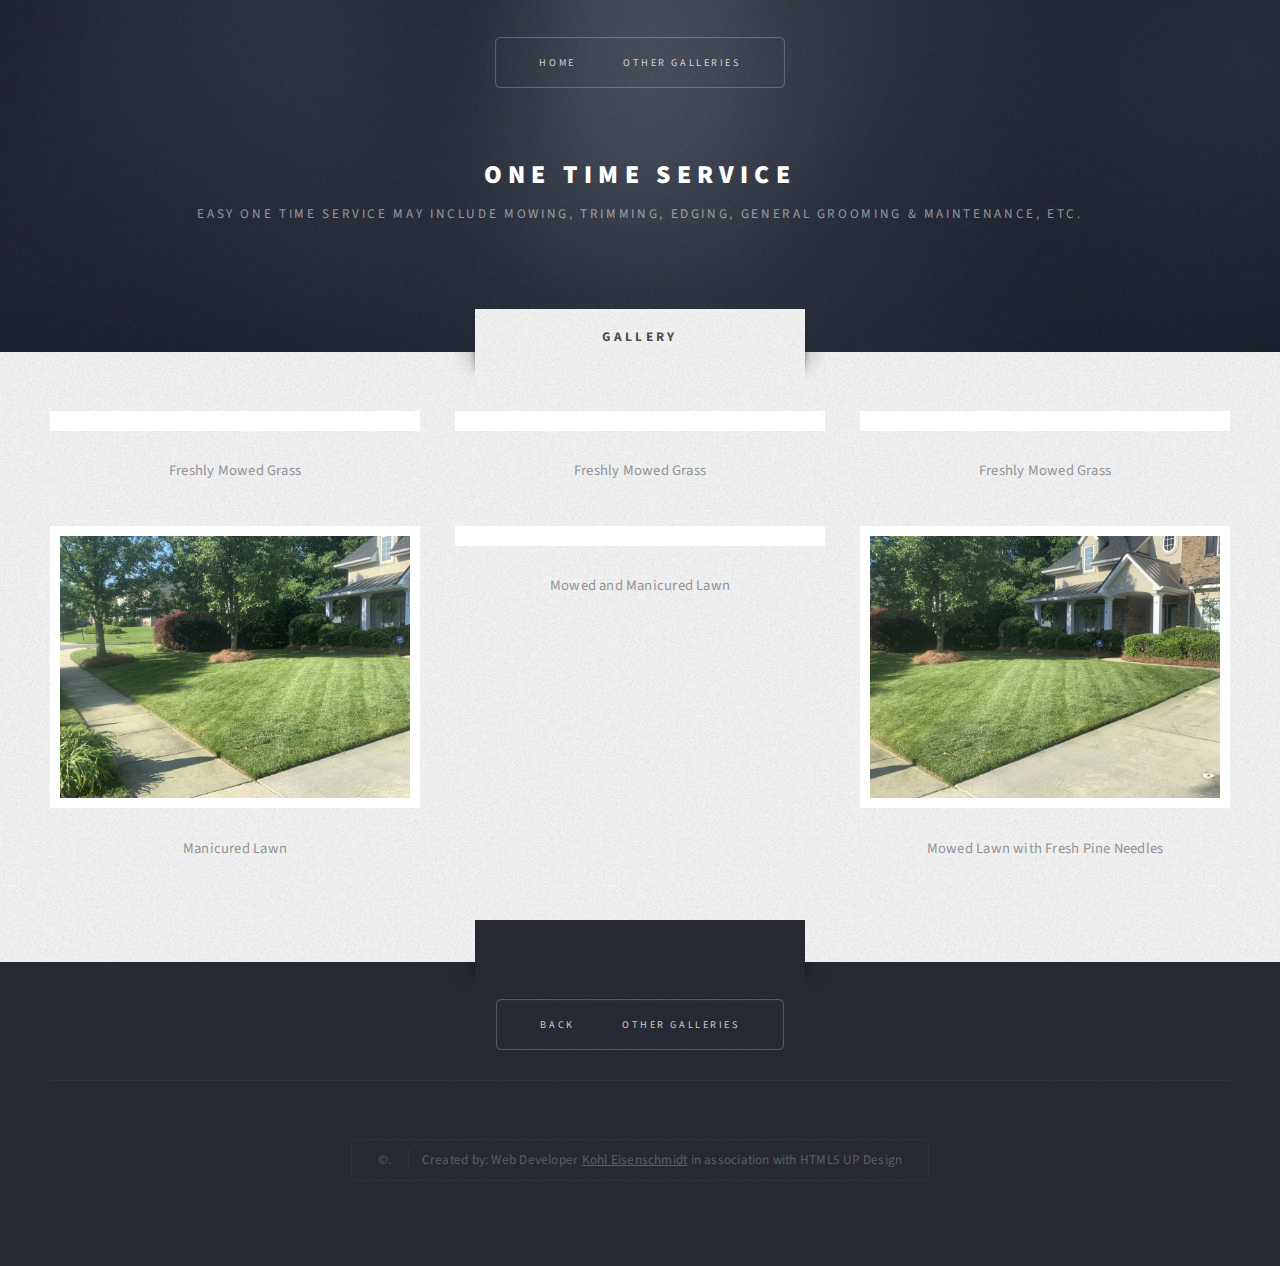
==== commit 959dd2d2: "updated links to pics" ====
--- a/1GalOnetimeservice.html
+++ b/1GalOnetimeservice.html
@@ -55,9 +55,9 @@
 						<div class="row aln-center">
 							<div class="col-4 col-12-medium">
 								<section class="highlight">
-									<a href="#" class="image featured"><img src="images/pic02.jpg" alt="" /></a>
+									<a href="#" class="image featured"><img src="images/GalleryImages/freshmowedgrass1.jpg" alt="" /></a>
 									<!-- <h3><a href="#">Aliquam diam consequat</a></h3> -->
-									<p>Eget mattis at, laoreet vel amet sed velit aliquam diam ante, dolor aliquet sit amet vulputate mattis amet laoreet lorem.</p>
+									<p>Freshly Mowed Grass</p>
 									<!-- <ul class="actions">
 										<li><a href="#" class="button style1">Learn More</a></li>
 									</ul> -->
@@ -65,9 +65,9 @@
 							</div>
 							<div class="col-4 col-12-medium">
 								<section class="highlight">
-									<a href="#" class="image featured"><img src="images/pic03.jpg" alt="" /></a>
+									<a href="#" class="image featured"><img src="images/GalleryImages/freshlmowedgrass2.jpg" alt="" /></a>
 									<!-- <h3><a href="#">Nisl adipiscing sed lorem</a></h3> -->
-									<p>Eget mattis at, laoreet vel amet sed velit aliquam diam ante, dolor aliquet sit amet vulputate mattis amet laoreet lorem.</p>
+									<p>Freshly Mowed Grass</p>
 									<!-- <ul class="actions">
 										<li><a href="#" class="button style1">Learn More</a></li>
 									</ul> -->
@@ -75,9 +75,9 @@
 							</div>
 							<div class="col-4 col-12-medium">
 								<section class="highlight">
-									<a href="#" class="image featured"><img src="images/pic04.jpg" alt="" /></a>
+									<a href="#" class="image featured"><img src="images/GalleryImages/freshmowedgrass3.jpg" alt="" /></a>
 									<!-- <h3><a href="#">Mattis tempus lorem</a></h3> -->
-									<p>Eget mattis at, laoreet vel amet sed velit aliquam diam ante, dolor aliquet sit amet vulputate mattis amet laoreet lorem.</p>
+									<p>Freshly Mowed Grass</p>
 									<!-- <ul class="actions">
 										<li><a href="#" class="button style1">Learn More</a></li>
 									</ul> -->
@@ -91,9 +91,9 @@
 						<div class="row aln-center">
 								<div class="col-4 col-12-medium">
 									<section class="highlight">
-										<a href="#" class="image featured"><img src="images/pic02.jpg" alt="" /></a>
+										<a href="#" class="image featured"><img src="images/GalleryImages/manicuredlawn.jpg" alt="" /></a>
 										<!-- <h3><a href="#">Aliquam diam consequat</a></h3> -->
-										<p>Eget mattis at, laoreet vel amet sed velit aliquam diam ante, dolor aliquet sit amet vulputate mattis amet laoreet lorem.</p>
+										<p>Manicured Lawn</p>
 										<!-- <ul class="actions">
 											<li><a href="#" class="button style1">Learn More</a></li>
 										</ul> -->
@@ -101,9 +101,9 @@
 								</div>
 								<div class="col-4 col-12-medium">
 									<section class="highlight">
-										<a href="#" class="image featured"><img src="images/pic03.jpg" alt="" /></a>
+										<a href="#" class="image featured"><img src="images/GalleryImages/mowedandmanicuredlawn.jpg" alt="" /></a>
 										<!-- <h3><a href="#">Nisl adipiscing sed lorem</a></h3> -->
-										<p>Eget mattis at, laoreet vel amet sed velit aliquam diam ante, dolor aliquet sit amet vulputate mattis amet laoreet lorem.</p>
+										<p>Mowed and Manicured Lawn</p>
 										<!-- <ul class="actions">
 											<li><a href="#" class="button style1">Learn More</a></li>
 										</ul> -->
@@ -111,9 +111,9 @@
 								</div>
 								<div class="col-4 col-12-medium">
 									<section class="highlight">
-										<a href="#" class="image featured"><img src="images/pic04.jpg" alt="" /></a>
+										<a href="#" class="image featured"><img src="images/GalleryImages/mowedandpineneedles.jpg" alt="" /></a>
 										<!-- <h3><a href="#">Mattis tempus lorem</a></h3> -->
-										<p>Eget mattis at, laoreet vel amet sed velit aliquam diam ante, dolor aliquet sit amet vulputate mattis amet laoreet lorem.</p>
+										<p>Mowed Lawn with Fresh Pine Needles </p>
 										<!-- <ul class="actions">
 											<li><a href="#" class="button style1">Learn More</a></li>
 										</ul> -->
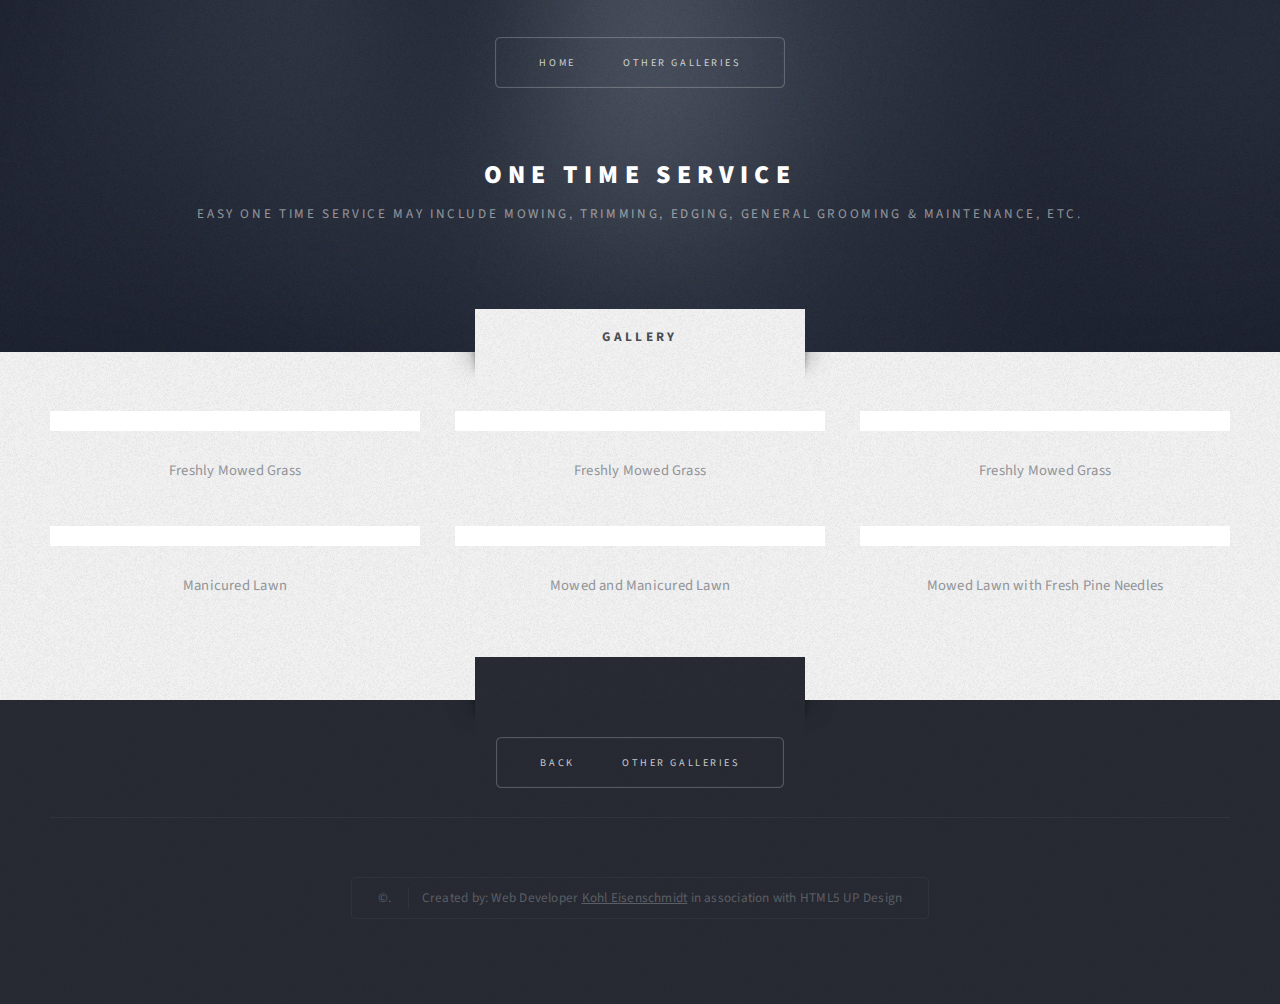
==== commit ca5cba1e: "replaced images/ whatever to http://up2younow.s3.amazonaws.com so as for amazon hosting to find the " ====
--- a/1GalOnetimeservice.html
+++ b/1GalOnetimeservice.html
@@ -55,7 +55,7 @@
 						<div class="row aln-center">
 							<div class="col-4 col-12-medium">
 								<section class="highlight">
-									<a href="#" class="image featured"><img src="images/GalleryImages/freshmowedgrass1.jpg" alt="" /></a>
+									<img class="image featured" src="http://up2younow.s3.amazonaws.com/GalleryImages/freshmowedgrass1.jpg" alt="" />
 									<!-- <h3><a href="#">Aliquam diam consequat</a></h3> -->
 									<p>Freshly Mowed Grass</p>
 									<!-- <ul class="actions">
@@ -65,7 +65,7 @@
 							</div>
 							<div class="col-4 col-12-medium">
 								<section class="highlight">
-									<a href="#" class="image featured"><img src="images/GalleryImages/freshlmowedgrass2.jpg" alt="" /></a>
+									<img  class="image featured" src="http://up2younow.s3.amazonaws.com/GalleryImages/freshlmowedgrass2.jpg" alt="" />
 									<!-- <h3><a href="#">Nisl adipiscing sed lorem</a></h3> -->
 									<p>Freshly Mowed Grass</p>
 									<!-- <ul class="actions">
@@ -75,7 +75,7 @@
 							</div>
 							<div class="col-4 col-12-medium">
 								<section class="highlight">
-									<a href="#" class="image featured"><img src="images/GalleryImages/freshmowedgrass3.jpg" alt="" /></a>
+									<img  class="image featured" src="http://up2younow.s3.amazonaws.com/GalleryImages/freshmowedgrass3.jpg" alt="" />
 									<!-- <h3><a href="#">Mattis tempus lorem</a></h3> -->
 									<p>Freshly Mowed Grass</p>
 									<!-- <ul class="actions">
@@ -91,7 +91,7 @@
 						<div class="row aln-center">
 								<div class="col-4 col-12-medium">
 									<section class="highlight">
-										<a href="#" class="image featured"><img src="images/GalleryImages/manicuredlawn.jpg" alt="" /></a>
+										<img class="image featured" src="http://up2younow.s3.amazonaws.com/GalleryImages/manicuredlawn.jpg" alt="" />
 										<!-- <h3><a href="#">Aliquam diam consequat</a></h3> -->
 										<p>Manicured Lawn</p>
 										<!-- <ul class="actions">
@@ -101,7 +101,7 @@
 								</div>
 								<div class="col-4 col-12-medium">
 									<section class="highlight">
-										<a href="#" class="image featured"><img src="images/GalleryImages/mowedandmanicuredlawn.jpg" alt="" /></a>
+										<img class="image featured" src="http://up2younow.s3.amazonaws.com/GalleryImages/mowedandmanicuredlawn.jpg" alt="" />
 										<!-- <h3><a href="#">Nisl adipiscing sed lorem</a></h3> -->
 										<p>Mowed and Manicured Lawn</p>
 										<!-- <ul class="actions">
@@ -111,7 +111,7 @@
 								</div>
 								<div class="col-4 col-12-medium">
 									<section class="highlight">
-										<a href="#" class="image featured"><img src="images/GalleryImages/mowedandpineneedles.jpg" alt="" /></a>
+										<img class="image featured" src="http://up2younow.s3.amazonaws.com/GalleryImages/mowedandpineneedles.jpg" alt="" />
 										<!-- <h3><a href="#">Mattis tempus lorem</a></h3> -->
 										<p>Mowed Lawn with Fresh Pine Needles </p>
 										<!-- <ul class="actions">
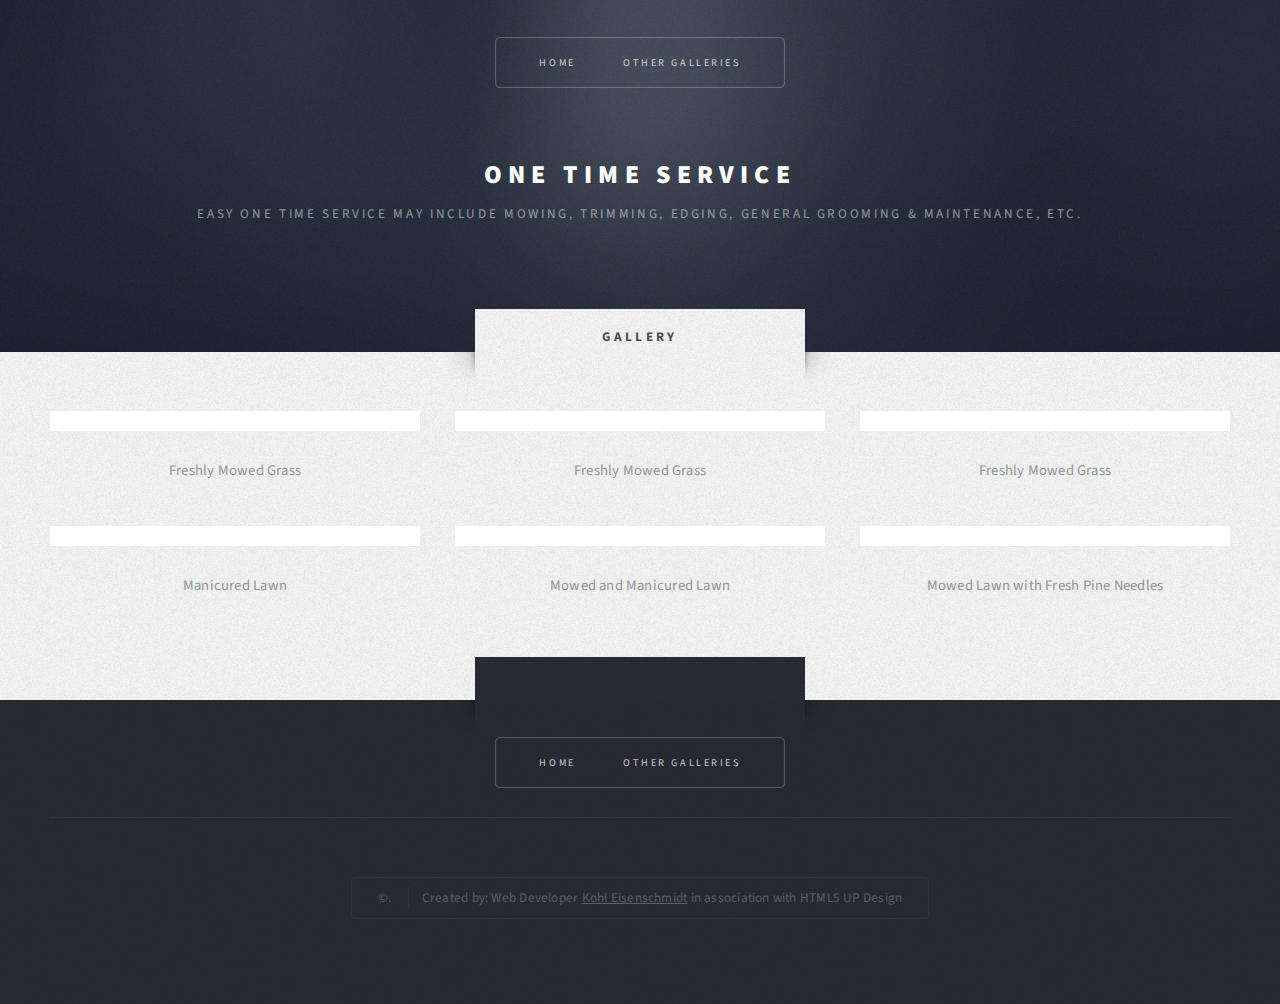
==== commit de4961cd: "renamed back button to home" ====
--- a/1GalOnetimeservice.html
+++ b/1GalOnetimeservice.html
@@ -131,7 +131,7 @@
 						<!-- Nav -->
 						<nav id="nav">
 								<ul>
-									<li><a href="index.html#oneTimeDiv">Back</a></li>
+									<li><a href="index.html#oneTimeDiv">Home</a></li>
 									<li>
 										<a href="#">Other Galleries</a>
 										<ul>
